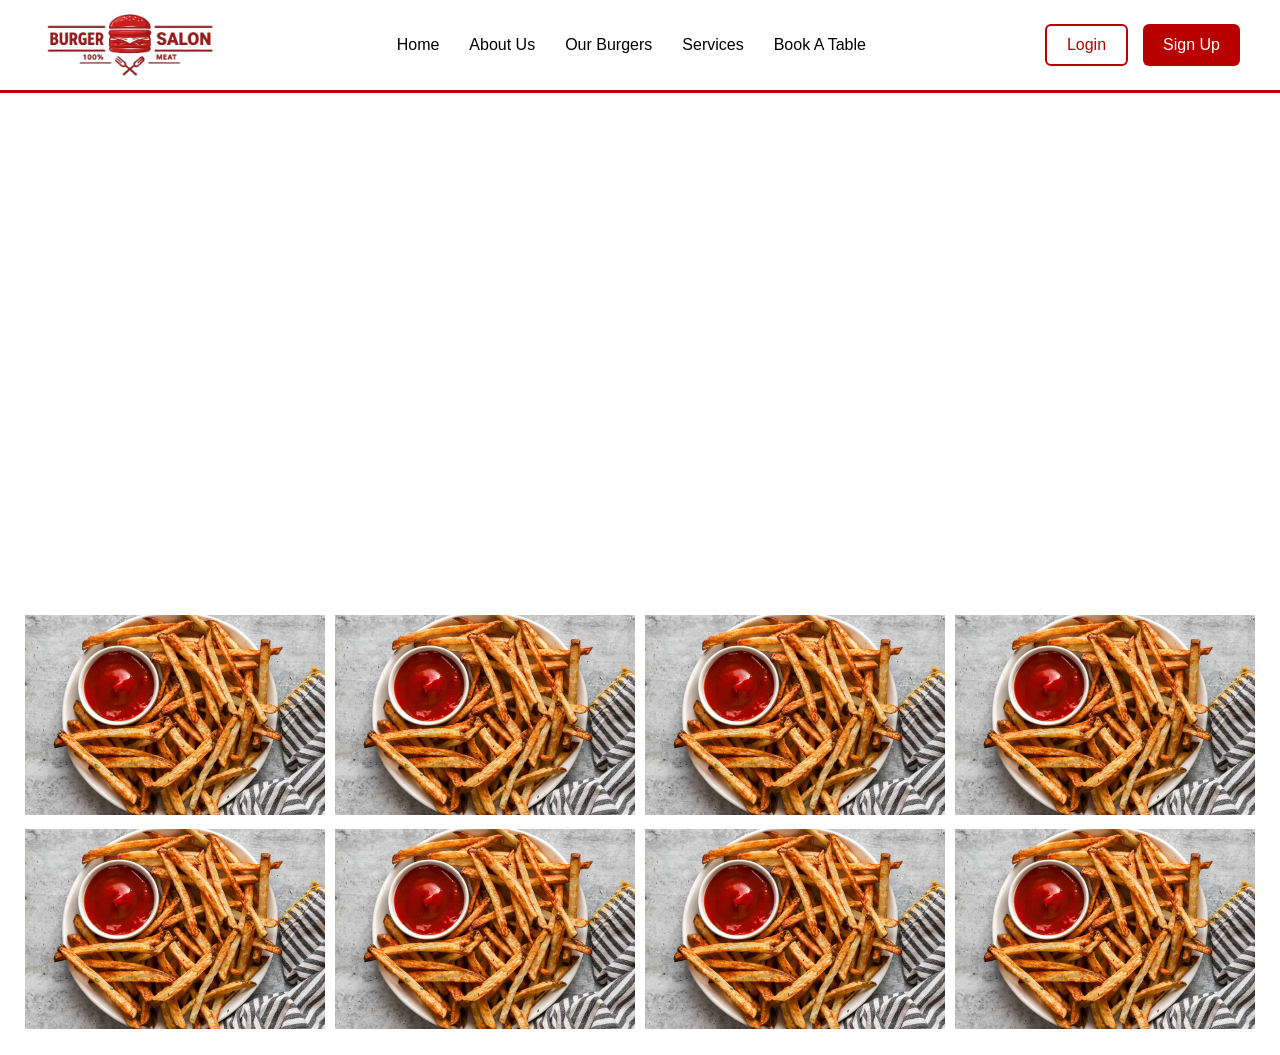
==== pc-class-final-project-main-pages-page1/pages/page1/about.html @ 4d3ac7ef "Add files via upload new websiteee" ====
<!DOCTYPE html>
<html lang="en">
<head>
    <meta charset="UTF-8">
    <meta name="viewport" content="width=device-width, initial-scale=1.0">
    <title>Document</title>
    <link rel="stylesheet" href="about.css">

</head>

<header>
    <img src="../page1/images/logo.png" alt="Burger Salon Logo">

<nav>
    <ul class="nav-links">
        <li><a href="index.html">Home</a></li>
        <li><a href="about.html">About Us</a></li>
        <li><a href="menu.html">Our Burgers</a></li>
        <li><a href="services.html">Services</a></li>
        <li><a href="book.html">Book A Table</a></li>
    </ul>
</nav>

    <div class="auth-buttons">
        <button id="login">Login</button>
        <button id="signup">Sign Up</button>
    </div>
</header>

<body>
<div class="background">
    <video autoplay muted loop playsinline>
        <source src="../page1/videos/background.mp4" type="video/mp4">
    </video>
    <h1>
        About Us
    </h1>
    <p class="Para">
        fhwdjnrcmrcundclncnwecjnwejcndjcndcndcnsdjkcbdvbfjvnfcnfjvnfvjbefvfjcnjcnejvnjefvnjevnfjvnjevnjfjcnjcnejnjnc
        jdfhwdjnrcmrcundclncnwecj
        nwejcndjcndcndcnsdjkcbdvbfjvnfcnfjvnfvjbefvfjcnjcnejvnjefvnjevnfjvnjevnjfjcnjcnejnjncjd
    </p>
</div>


<table class="Gallery">
    <tr>
        <th><img src="../page1/images/fries.jpg" alt="fries"></th>
        <th><img src="../page1/images/fries.jpg" alt="fries"></th>
        <th><img src="../page1/images/fries.jpg" alt="fries"></th>
        <th><img src="../page1/images/fries.jpg" alt="fries"></th>
        <th><img src="../page1/images/fries.jpg" alt="fries"></th>
        <th><img src="../page1/images/fries.jpg" alt="fries"></th>
        <th><img src="../page1/images/fries.jpg" alt="fries"></th>
        <th><img src="../page1/images/fries.jpg" alt="fries"></th>

    </tr>
</table>
</body>




</html>
---- pc-class-final-project-main-pages-page1/pages/page1/about.css ----
body {
    padding: 0;
    margin: 0;
font-family:Impact, Haettenschweiler, 'Arial Narrow Bold', sans-serif;    
background-color: white;
}

header {
    background-color: hsl(0, 0%, 100%);
    border-bottom: 3px solid rgb(184, 0, 0);
    padding: 10px 40px;
    display: flex;
    align-items: center;
    justify-content: space-between;
}

header img {
    height: 70px;
    width: auto;
}

.nav-links {
    display: flex;
    list-style: none;
    gap: 30px; 
    margin: 0;
    padding: 0;
}

.nav-links li a {
    text-decoration: none;
    color: black;
    transition: 0.2s ease;
}

.nav-links li a:hover {
    color: rgb(184, 0, 0);
}


.auth-buttons {
    display: flex;
    gap: 15px;
}


#login {
    font-family:Impact, Haettenschweiler, 'Arial Narrow Bold', sans-serif;    

    background-color: transparent;
    border: 2px solid rgb(184, 0, 0);
    color: rgb(184, 0, 0);
    padding: 10px 20px;
    font-size: 16px;
    cursor: pointer;
    border-radius: 6px;
    transition: 0.2s;
}

#login:hover {
    background-color: rgb(184, 0, 0);
    color: white;
}

#signup {
    font-family:Impact, Haettenschweiler, 'Arial Narrow Bold', sans-serif;    

    background-color: rgb(184, 0, 0);
    border: none;
    color: white;
    padding: 10px 20px;
    font-size: 16px;
    cursor: pointer;
    border-radius: 6px;
    transition: 0.2s;
}

#signup:hover {
    background-color: darkred;
}
.background {
    width: 100%;
    height: 500px;
    position: relative;
    overflow: hidden;
}

.background video {
    width: 100%;
    height: 100%;
    object-fit: cover;
    filter: brightness(50%) contrast(120%);
    display: block;
}

.background h1 {
    position: absolute;
    left: 50%;
    gap: 20px;
    top: 30%;
    transform: translate(-50%, -50%);
    color: white;
    text-align: center;
    margin: 0;
        font-size: 3rem;
    margin-bottom: 5px;
    font-family:Impact, Haettenschweiler, 'Arial Narrow Bold', sans-serif;    
}


.background p {
    position: absolute;
    left: 50%;
    top: 50%;
    transform: translate(-50%, -50%);
    color: rgb(255, 255, 255);
    text-align: center;
    margin: 0;
    font-size: 18px;
    font-family:Impact, Haettenschweiler, 'Arial Narrow Bold', sans-serif;    
}



.background .AAA {
    position: absolute;
    top: 50%; 
    left: 50%;
    transform: translateX(-50%);
    padding: 15px 30px;
    font-size: 22px;
    color: white;
    background-color: transparent; 
    border: none;
    cursor: pointer;
    text-transform: uppercase;
    font-family:Impact, Haettenschweiler, 'Arial Narrow Bold', sans-serif;    
    transition: all 0.2s ease;

}
.background .AAA:hover{
    color: rgb(184, 0, 0);
    transition: all 0.2s ease;
}

.Gallery{
    position: relative;
    background-color: rgb(255, 255, 255);
    display: block;
    width: 100%;
    padding: 20px;
}

.Gallery tr {
    display: flex;
    flex-wrap: wrap;
    gap: 10px;
    justify-content: center;
}

.Gallery th {
    margin: 0;
    padding: 0;
}

.Gallery img{
    width: 300px;
    height: 200px;
    object-fit: cover;
}
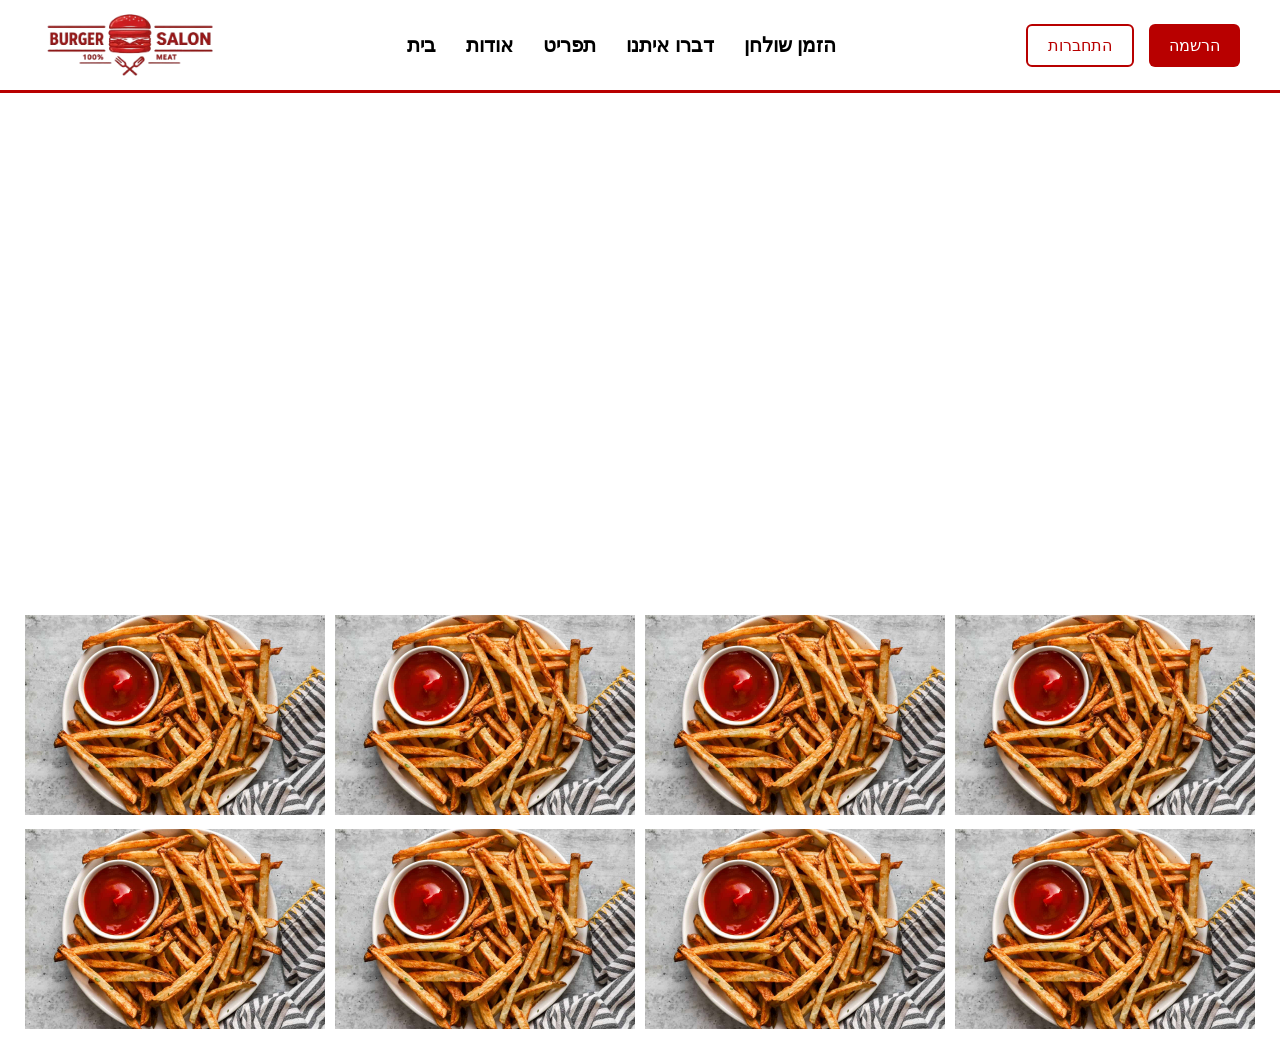
==== commit bd941338: "added images" ====
--- a/pc-class-final-project-main-pages-page1/pages/page1/about.html
+++ b/pc-class-final-project-main-pages-page1/pages/page1/about.html
@@ -13,19 +13,20 @@
 
 <nav>
     <ul class="nav-links">
-        <li><a href="index.html">Home</a></li>
-        <li><a href="about.html">About Us</a></li>
-        <li><a href="menu.html">Our Burgers</a></li>
-        <li><a href="services.html">Services</a></li>
-        <li><a href="book.html">Book A Table</a></li>
+        <li><a href="index.html">בית</a></li>
+        <li><a href="about.html">אודות</a></li>
+        <li><a href="menu.html">תפריט</a></li>
+        <li><a href="services.html">דברו איתנו</a></li>
+        <li><a href="book.html">הזמן שולחן</a></li>
     </ul>
 </nav>
 
     <div class="auth-buttons">
-        <button id="login">Login</button>
-        <button id="signup">Sign Up</button>
+        <button id="login">התחברות</button>
+        <button id="signup">הרשמה</button>
     </div>
 </header>
+
 
 <body>
 <div class="background">
@@ -33,12 +34,11 @@
         <source src="../page1/videos/background.mp4" type="video/mp4">
     </video>
     <h1>
-        About Us
+        מי אנחנו?
     </h1>
     <p class="Para">
-        fhwdjnrcmrcundclncnwecjnwejcndjcndcndcnsdjkcbdvbfjvnfcnfjvnfvjbefvfjcnjcnejvnjefvnjevnfjvnjevnjfjcnjcnejnjnc
-        jdfhwdjnrcmrcundclncnwecj
-        nwejcndjcndcndcnsdjkcbdvbfjvnfcnfjvnfvjbefvfjcnjcnejvnjefvnjevnfjvnjevnjfjcnjcnejnjncjd
+        המסעדה הכי טובה בעולם, עם המבורגרים הכי טעימים בעולם, עם שירות הכי טוב בעולם, עם אווירה הכי טובה בעולם, עם אנשים הכי טובים בעולם, עם הכל הכי טוב בעולם
+
     </p>
 </div>
 
--- a/pc-class-final-project-main-pages-page1/pages/page1/about.css
+++ b/pc-class-final-project-main-pages-page1/pages/page1/about.css
@@ -1,7 +1,8 @@
 body {
     padding: 0;
     margin: 0;
-font-family:Impact, Haettenschweiler, 'Arial Narrow Bold', sans-serif;    
+font-family: 'Arial', sans-serif;  
+font-weight: bold;  
 background-color: white;
 }
 
@@ -30,6 +31,7 @@
 .nav-links li a {
     text-decoration: none;
     color: black;
+    font-size: 20px;
     transition: 0.2s ease;
 }
 
@@ -46,7 +48,6 @@
 
 #login {
     font-family:Impact, Haettenschweiler, 'Arial Narrow Bold', sans-serif;    
-
     background-color: transparent;
     border: 2px solid rgb(184, 0, 0);
     color: rgb(184, 0, 0);
@@ -64,7 +65,6 @@
 
 #signup {
     font-family:Impact, Haettenschweiler, 'Arial Narrow Bold', sans-serif;    
-
     background-color: rgb(184, 0, 0);
     border: none;
     color: white;
@@ -104,7 +104,6 @@
     margin: 0;
         font-size: 3rem;
     margin-bottom: 5px;
-    font-family:Impact, Haettenschweiler, 'Arial Narrow Bold', sans-serif;    
 }
 
 
